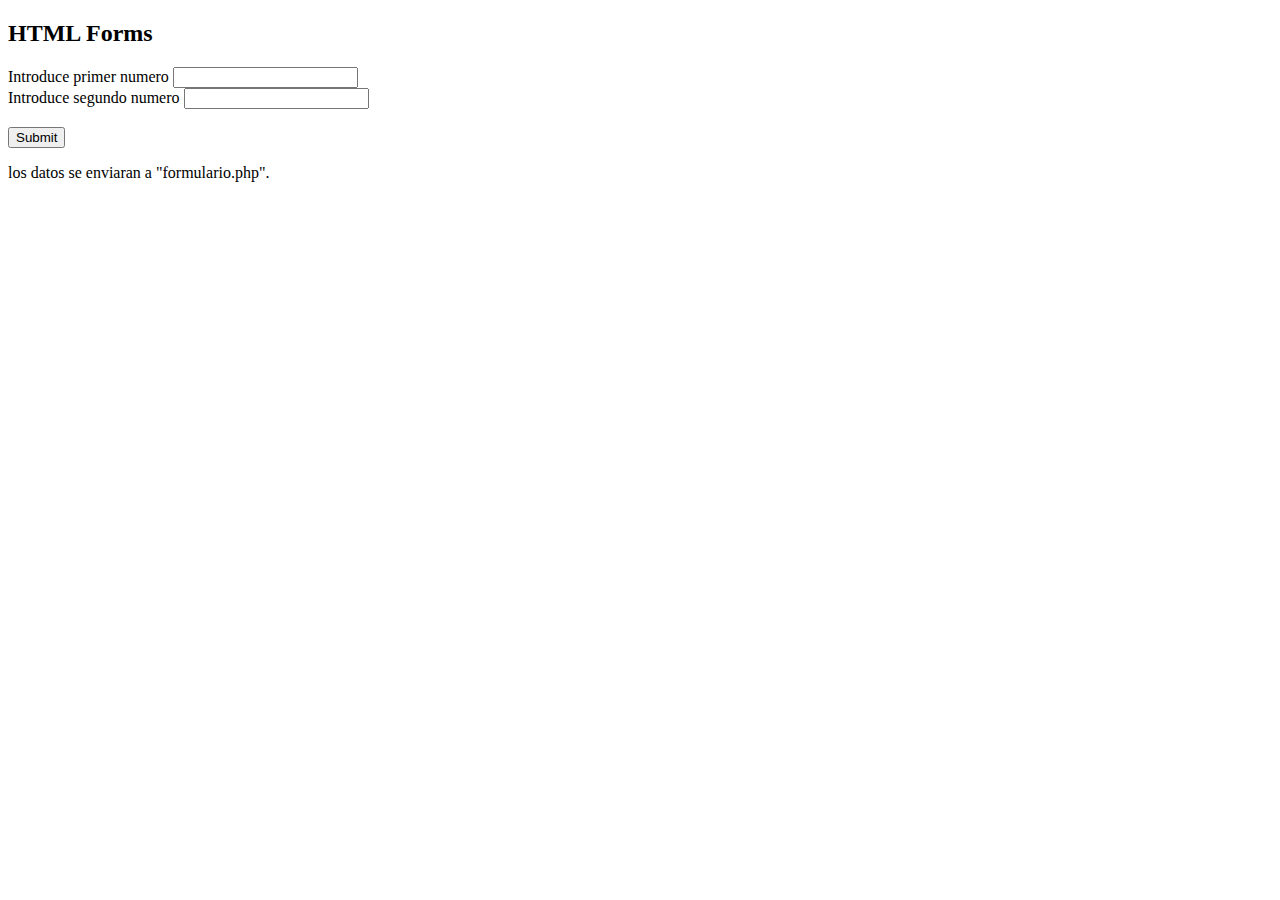
==== tests/fran/Practicas/p-iaw-7/form.html @ 027f08ad "11" ====
<!DOCTYPE html>
<html>
<body>

<h2>HTML Forms</h2>

<form action="formulario.php">
  
    Introduce primer numero <input type="number" name="a" required="required"><br>
  
    Introduce segundo numero <input type="number" name="b" required="required"><br><br>
  <input type="submit" value="Submit">
</form> 

<p>los datos se enviaran a  "formulario.php".</p>

</body>
</html>
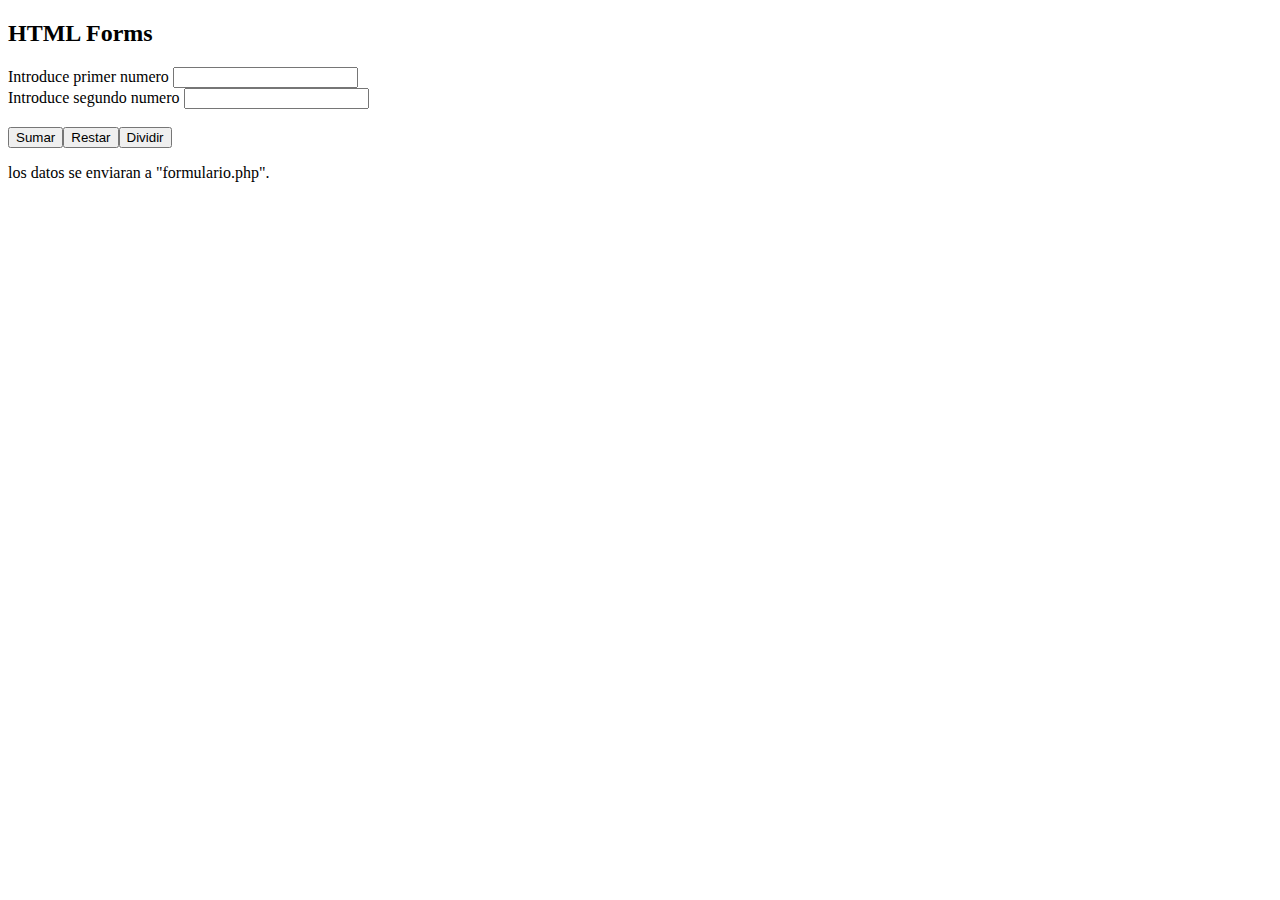
==== commit e48e76c7: "2" ====
--- a/tests/fran/Practicas/p-iaw-7/form.html
+++ b/tests/fran/Practicas/p-iaw-7/form.html
@@ -4,12 +4,14 @@
 
 <h2>HTML Forms</h2>
 
-<form action="formulario.php">
+<form method="POST" action="formulario.php" enctype='multipart/form-data'>
   
-    Introduce primer numero <input type="number" name="a" required="required"><br>
+    Introduce primer numero <input type="number" name="input_a" required="required"><br>
   
-    Introduce segundo numero <input type="number" name="b" required="required"><br><br>
-  <input type="submit" value="Submit">
+    Introduce segundo numero <input type="number" name="input_b" required="required"><br><br>
+
+
+  <input type="submit" value="Sumar"><input type="submit" value="Restar"><input type="submit" value="Dividir">
 </form> 
 
 <p>los datos se enviaran a  "formulario.php".</p>
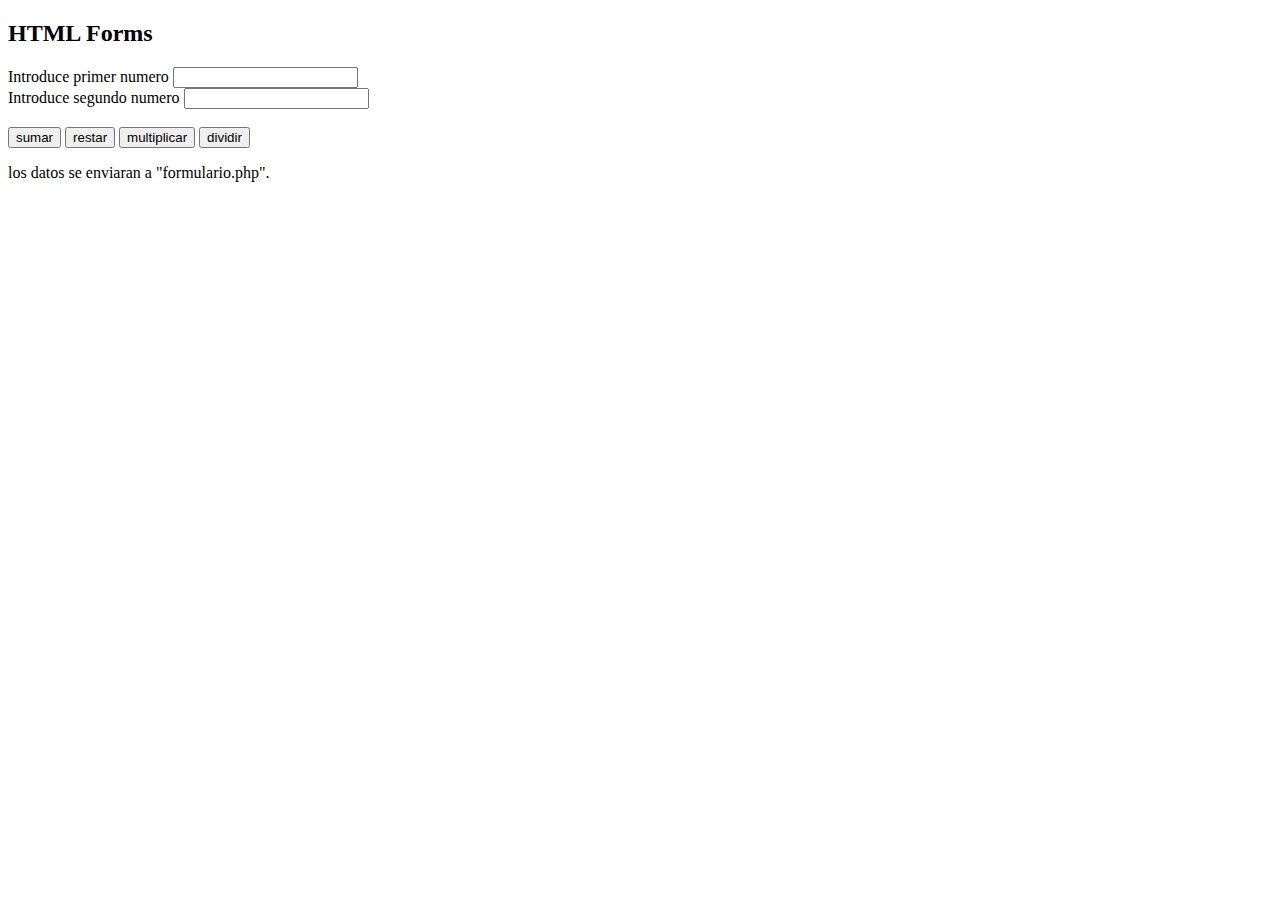
==== commit 4e8ed5a6: "2" ====
--- a/tests/fran/Practicas/p-iaw-7/form.html
+++ b/tests/fran/Practicas/p-iaw-7/form.html
@@ -11,7 +11,10 @@
     Introduce segundo numero <input type="number" name="input_b" required="required"><br><br>
 
 
-  <input type="submit" value="Sumar"><input type="submit" value="Restar"><input type="submit" value="Dividir">
+    <input type="submit" name="sumar" value="sumar">
+  <input type="submit" name="restar" value="restar">
+  <input type="submit" name="multiplicar" value="multiplicar">
+  <input type="submit" name="dividir" value="dividir">
 </form> 
 
 <p>los datos se enviaran a  "formulario.php".</p>
